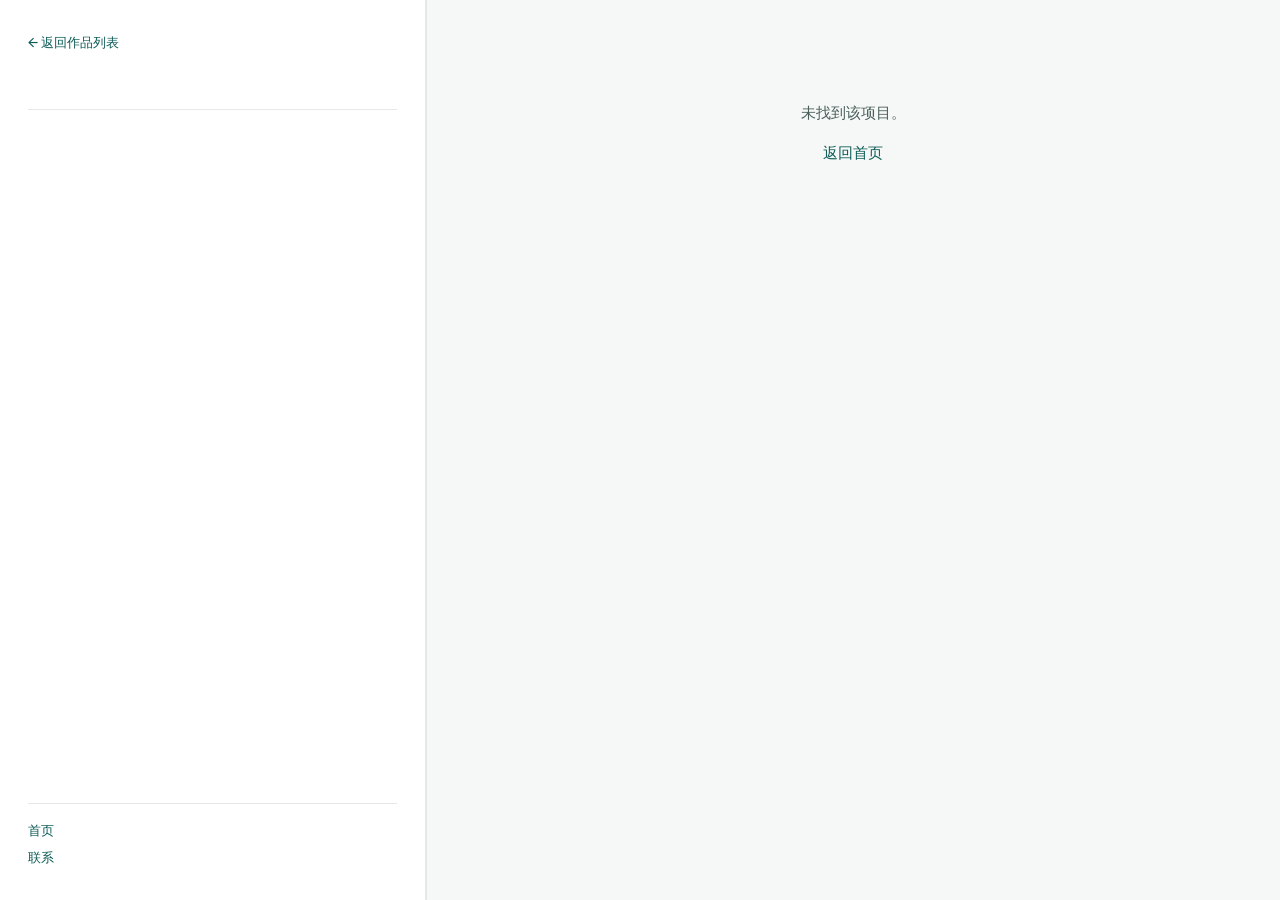
==== project.html @ ee118133 "Fix split layout: left 1/3 intro, right 2/3 work gallery. Use flexbox with explicit column widths an" ====
<!DOCTYPE html>
<html lang="zh-CN">
<head>
  <meta charset="UTF-8" />
  <meta name="viewport" content="width=device-width, initial-scale=1.0" />
  <title>项目详情 · Portfolio</title>
  <link rel="preconnect" href="https://fonts.googleapis.com" />
  <link rel="preconnect" href="https://fonts.gstatic.com" crossorigin />
  <link href="https://fonts.googleapis.com/css2?family=DM+Sans:ital,opsz,wght@0,9..40,400;0,9..40,500;0,9..40,600;0,9..40,700&family=Instrument+Serif:ital@0;1&display=swap" rel="stylesheet" />
  <link rel="stylesheet" href="styles.css" />
  <style>
    .project-layout {
      display: flex !important;
      flex-direction: row !important;
      width: 100% !important;
      height: 100vh !important;
      height: 100dvh !important;
      overflow: hidden !important;
    }
    .project-layout > .panel-left {
      flex: 0 0 33.333% !important;
      width: 33.333% !important;
    }
    .project-layout > .panel-right {
      flex: 0 0 66.667% !important;
      width: 66.667% !important;
    }
    @media (max-width: 640px) {
      .project-layout { flex-direction: column !important; height: auto !important; }
      .project-layout > .panel-left,
      .project-layout > .panel-right { flex: none !important; width: 100% !important; }
    }
  </style>
</head>
<body class="page-project">
  <div class="project-layout">
    <aside class="panel panel-left panel-compact">
      <a class="back-link" href="index.html">← 返回作品列表</a>
      <div class="profile-mini">
        <p class="eyebrow" id="detail-tag"></p>
        <h1 class="name" id="detail-title"></h1>
        <p class="title" id="detail-summary"></p>
      </div>
      <dl class="info-list" id="detail-meta"></dl>
      <nav class="contact-block">
        <a href="index.html">首页</a>
        <a href="mailto:your.email@example.com">联系</a>
      </nav>
    </aside>

    <main class="panel panel-right panel-detail" id="detail-main">
      <!-- 由 project.js 渲染 -->
    </main>
  </div>

  <script src="projects.js"></script>
  <script src="project.js"></script>
</body>
</html>
---- styles.css ----
:root {
  --bg: #f6f8f7;
  --bg-panel: #ffffff;
  --ink: #0f1f1c;
  --ink-muted: #4a5f5a;
  --teal: #0d5c56;
  --teal-light: #1a7a72;
  --mint: #d4ebe6;
  --mint-soft: #e8f4f1;
  --border: rgba(15, 31, 28, 0.1);
  --font-sans: "DM Sans", system-ui, sans-serif;
  --font-serif: "Instrument Serif", Georgia, serif;
  --ease: cubic-bezier(0.22, 1, 0.36, 1);
}

*,
*::before,
*::after {
  box-sizing: border-box;
}

html,
body {
  height: 100%;
  margin: 0;
  overflow: hidden;
}

body {
  font-family: var(--font-sans);
  font-size: 0.9375rem;
  line-height: 1.65;
  color: var(--ink);
  background: var(--bg);
  -webkit-font-smoothing: antialiased;
}

body.page-project {
  overflow: hidden;
}

img {
  max-width: 100%;
  display: block;
}

a {
  color: inherit;
  text-decoration: none;
}

strong {
  font-weight: 600;
  color: var(--ink);
}

/* —— 左右分栏：左 1/3 · 右 2/3（Flex 固定比例）—— */
.layout,
.project-layout {
  display: flex;
  flex-direction: row;
  flex-wrap: nowrap;
  align-items: stretch;
  width: 100%;
  max-width: 100vw;
  height: 100vh;
  height: 100dvh;
  overflow: hidden;
}

.panel-left {
  flex: 0 0 33.333%;
  width: 33.333%;
  min-width: 0;
  height: 100%;
  overflow-x: hidden;
  overflow-y: auto;
  padding: clamp(1.5rem, 3vw, 2.5rem) clamp(1.25rem, 2.5vw, 2rem);
  background: var(--bg-panel);
  border-right: 2px solid var(--border);
  display: flex;
  flex-direction: column;
  gap: 1.25rem;
}

.panel-right {
  flex: 0 0 66.667%;
  width: 66.667%;
  min-width: 0;
  height: 100%;
  overflow-x: hidden;
  overflow-y: auto;
  padding: clamp(1.5rem, 3vw, 2.5rem) clamp(1.5rem, 4vw, 3rem);
  background: var(--bg);
}

/* —— 左侧个人信息 —— */
.eyebrow {
  font-size: 0.6875rem;
  font-weight: 600;
  letter-spacing: 0.14em;
  text-transform: uppercase;
  color: var(--teal);
  margin: 0 0 0.5rem;
}

.name {
  font-family: var(--font-serif);
  font-size: clamp(1.5rem, 2.2vw, 2rem);
  font-weight: 400;
  line-height: 1.2;
  margin: 0 0 0.35rem;
  letter-spacing: -0.02em;
}

.title {
  margin: 0;
  color: var(--ink-muted);
  font-size: 0.875rem;
}

.avatar-wrap {
  position: relative;
  width: 88px;
  height: 88px;
  border-radius: 50%;
  overflow: hidden;
  background: var(--mint-soft);
  margin-bottom: 1.25rem;
}

.avatar-placeholder {
  position: absolute;
  inset: 0;
  display: flex;
  align-items: center;
  justify-content: center;
  font-size: 0.75rem;
  color: var(--ink-muted);
}

.avatar {
  width: 100%;
  height: 100%;
  object-fit: cover;
}

.bio p {
  margin: 0 0 0.75rem;
  color: var(--ink-muted);
  font-size: 0.875rem;
}

.skills {
  display: flex;
  flex-wrap: wrap;
  gap: 0.4rem;
  list-style: none;
  margin: 0;
  padding: 0;
}

.skills li {
  font-size: 0.75rem;
  font-weight: 500;
  padding: 0.35rem 0.7rem;
  background: var(--mint-soft);
  color: var(--teal);
  border-radius: 999px;
}

.info-list {
  margin: 0;
  padding: 1rem 0 0;
  border-top: 1px solid var(--border);
  display: grid;
  gap: 0.65rem;
}

.info-list > div {
  display: grid;
  grid-template-columns: 3.75rem 1fr;
  gap: 0.35rem 0.5rem;
  font-size: 0.8125rem;
}

.info-list dt {
  font-weight: 600;
  color: var(--ink-muted);
}

.info-list dd {
  margin: 0;
}

.contact-block {
  display: flex;
  flex-direction: column;
  gap: 0.35rem;
  margin-top: auto;
  padding-top: 1rem;
  border-top: 1px solid var(--border);
}

.contact-block a {
  font-size: 0.8125rem;
  font-weight: 500;
  color: var(--teal);
  transition: opacity 0.2s;
}

.contact-block a:hover {
  opacity: 0.75;
}

.copyright {
  margin: 0;
  font-size: 0.75rem;
  color: var(--ink-muted);
  opacity: 0.7;
}

/* —— 右侧作品列表 —— */
.work-header {
  margin-bottom: 2rem;
  padding-bottom: 1.5rem;
  border-bottom: 1px solid var(--border);
}

.work-header h2 {
  font-family: var(--font-serif);
  font-size: clamp(1.75rem, 2.5vw, 2.25rem);
  font-weight: 400;
  margin: 0 0 0.5rem;
  letter-spacing: -0.02em;
}

.work-intro {
  margin: 0;
  color: var(--ink-muted);
  font-size: 0.875rem;
}

.work-list {
  display: grid;
  grid-template-columns: repeat(2, minmax(0, 1fr));
  gap: 1.25rem;
}

.work-item {
  display: flex;
  flex-direction: column;
  padding: 0;
  background: var(--bg-panel);
  border: 1px solid var(--border);
  border-radius: 12px;
  overflow: hidden;
  transition: border-color 0.2s var(--ease), box-shadow 0.25s var(--ease), transform 0.25s var(--ease);
}

.work-item:hover {
  border-color: var(--teal);
  box-shadow: 0 8px 32px rgba(13, 92, 86, 0.1);
  transform: translateY(-4px);
}

.work-item-thumb {
  aspect-ratio: 16 / 10;
  width: 100%;
  border-radius: 0;
  overflow: hidden;
  background: linear-gradient(145deg, var(--mint-soft), var(--mint));
}

.work-item-thumb img {
  width: 100%;
  height: 100%;
  object-fit: cover;
}

.work-item-thumb .placeholder {
  width: 100%;
  height: 100%;
  display: flex;
  align-items: center;
  justify-content: center;
  color: var(--teal);
  opacity: 0.35;
  font-size: 0.75rem;
}

.work-item-body {
  padding: 1rem 1.1rem 1.15rem;
  flex: 1;
}

.work-item-body h3 {
  font-size: 1.0625rem;
  font-weight: 600;
  margin: 0 0 0.25rem;
}

.work-item-body .tag {
  display: inline-block;
  font-size: 0.625rem;
  font-weight: 600;
  letter-spacing: 0.08em;
  text-transform: uppercase;
  color: var(--teal);
  margin-bottom: 0.35rem;
}

.work-item-body p {
  margin: 0;
  font-size: 0.8125rem;
  color: var(--ink-muted);
}

.work-item-arrow {
  display: none;
}

/* —— 项目详情页 —— */
.page-project .panel-left.panel-compact {
  padding: 2rem 1.75rem;
}

.back-link {
  font-size: 0.8125rem;
  font-weight: 500;
  color: var(--teal);
  margin-bottom: 0.5rem;
  display: inline-block;
}

.back-link:hover {
  text-decoration: underline;
}

.profile-mini .name {
  font-size: 1.5rem;
}

.panel-detail {
  max-width: none;
}

.detail-hero {
  margin-bottom: 2.5rem;
}

.detail-hero-visual {
  aspect-ratio: 16 / 10;
  border-radius: 12px;
  overflow: hidden;
  background: linear-gradient(145deg, var(--mint-soft), var(--mint));
  margin-bottom: 1.5rem;
}

.detail-hero-visual img {
  width: 100%;
  height: 100%;
  object-fit: cover;
}

.detail-hero-visual .placeholder {
  width: 100%;
  height: 100%;
  display: flex;
  align-items: center;
  justify-content: center;
  color: var(--ink-muted);
  font-size: 0.875rem;
}

.detail-section {
  margin-bottom: 2.5rem;
}

.detail-section h2 {
  font-family: var(--font-serif);
  font-size: 1.5rem;
  font-weight: 400;
  margin: 0 0 0.75rem;
  color: var(--ink);
}

.detail-section p {
  margin: 0 0 0.75rem;
  color: var(--ink-muted);
}

.detail-section ul {
  margin: 0;
  padding-left: 1.25rem;
  color: var(--ink-muted);
}

.detail-section li {
  margin-bottom: 0.35rem;
}

.detail-gallery {
  display: grid;
  gap: 1.25rem;
}

.gallery-item {
  border-radius: 12px;
  overflow: hidden;
  border: 1px solid var(--border);
  background: var(--bg-panel);
}

.gallery-item-visual {
  aspect-ratio: 16 / 10;
  background: var(--mint-soft);
}

.gallery-item-visual img {
  width: 100%;
  height: 100%;
  object-fit: cover;
}

.gallery-item-visual .placeholder {
  width: 100%;
  height: 100%;
  display: flex;
  align-items: center;
  justify-content: center;
  font-size: 0.8125rem;
  color: var(--ink-muted);
}

.gallery-item figcaption {
  padding: 0.75rem 1rem;
  font-size: 0.8125rem;
  color: var(--ink-muted);
  border-top: 1px solid var(--border);
}

.not-found {
  padding: 3rem;
  text-align: center;
  color: var(--ink-muted);
}

.not-found a {
  color: var(--teal);
  font-weight: 500;
}

/* —— 仅手机竖屏才上下堆叠 —— */
@media (max-width: 640px) {
  html,
  body {
    overflow: auto;
    height: auto;
  }

  .layout,
  .project-layout {
    flex-direction: column;
    height: auto;
    min-height: 100vh;
    min-height: 100dvh;
    overflow: visible;
  }

  .panel-left,
  .panel-right {
    flex: none;
    width: 100%;
    height: auto;
  }

  .panel-left {
    border-right: none;
    border-bottom: 2px solid var(--border);
  }

  .panel-right {
    overflow: visible;
    padding: 1.5rem;
  }

  .work-list {
    grid-template-columns: 1fr;
  }
}

@media (max-width: 520px) {
  .panel-left {
    padding: 1.5rem;
  }
}
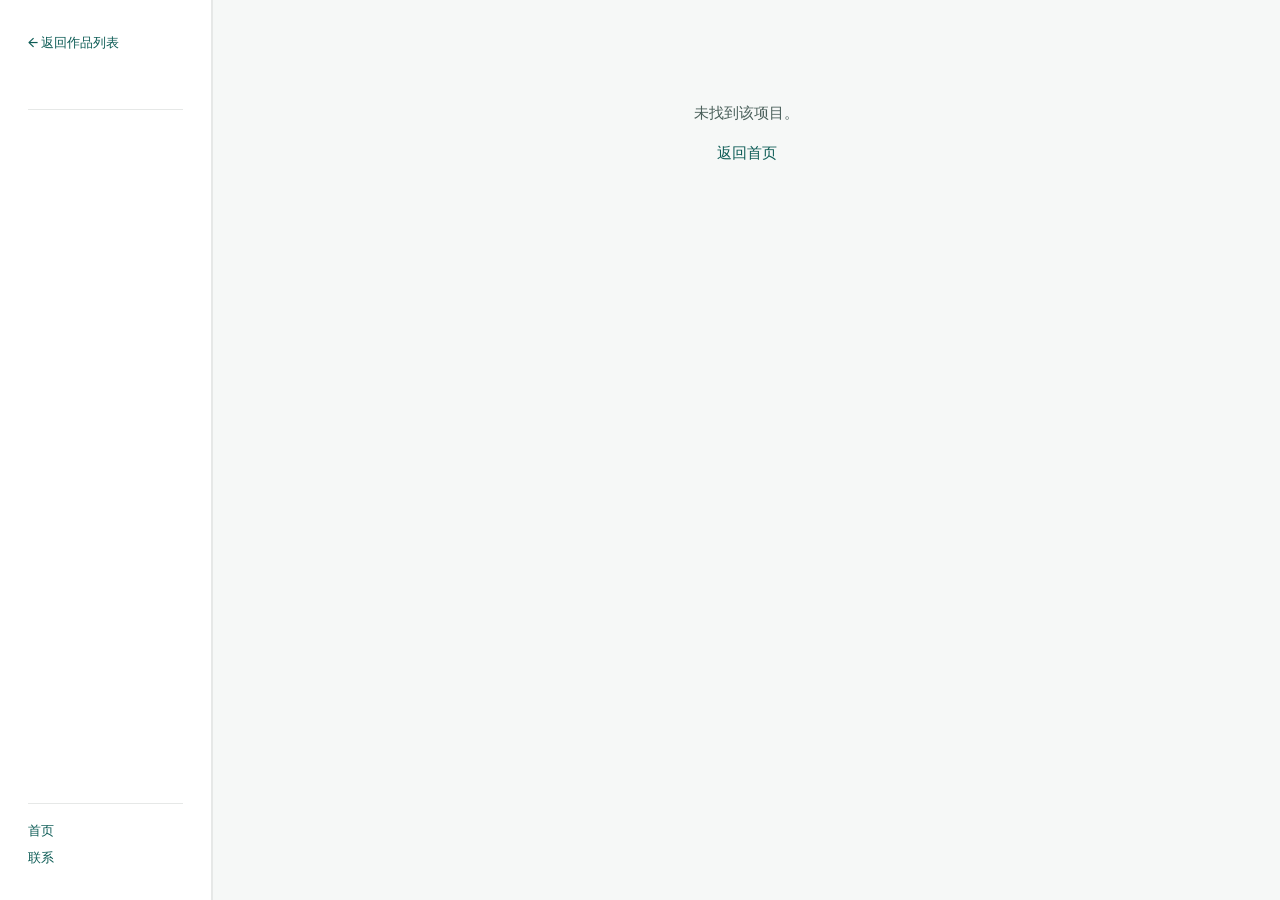
==== commit f112c67c: "Narrow left sidebar to ~17% width for more work space. Tighten intro panel typography and padding to" ====
--- a/project.html
+++ b/project.html
@@ -18,12 +18,12 @@
       overflow: hidden !important;
     }
     .project-layout > .panel-left {
-      flex: 0 0 33.333% !important;
-      width: 33.333% !important;
+      flex: 0 0 16.667% !important;
+      width: 16.667% !important;
     }
     .project-layout > .panel-right {
-      flex: 0 0 66.667% !important;
-      width: 66.667% !important;
+      flex: 0 0 83.333% !important;
+      width: 83.333% !important;
     }
     @media (max-width: 640px) {
       .project-layout { flex-direction: column !important; height: auto !important; }
--- a/styles.css
+++ b/styles.css
@@ -54,7 +54,7 @@
   color: var(--ink);
 }
 
-/* —— 左右分栏：左 1/3 · 右 2/3（Flex 固定比例）—— */
+/* —— 左右分栏：左约 1/6 · 右约 5/6（Flex 固定比例）—— */
 .layout,
 .project-layout {
   display: flex;
@@ -69,13 +69,13 @@
 }
 
 .panel-left {
-  flex: 0 0 33.333%;
-  width: 33.333%;
+  flex: 0 0 16.667%;
+  width: 16.667%;
   min-width: 0;
   height: 100%;
   overflow-x: hidden;
   overflow-y: auto;
-  padding: clamp(1.5rem, 3vw, 2.5rem) clamp(1.25rem, 2.5vw, 2rem);
+  padding: clamp(1.25rem, 2vw, 1.75rem) clamp(1rem, 1.5vw, 1.25rem);
   background: var(--bg-panel);
   border-right: 2px solid var(--border);
   display: flex;
@@ -84,8 +84,8 @@
 }
 
 .panel-right {
-  flex: 0 0 66.667%;
-  width: 66.667%;
+  flex: 0 0 83.333%;
+  width: 83.333%;
   min-width: 0;
   height: 100%;
   overflow-x: hidden;
@@ -106,7 +106,7 @@
 
 .name {
   font-family: var(--font-serif);
-  font-size: clamp(1.5rem, 2.2vw, 2rem);
+  font-size: clamp(1.25rem, 1.6vw, 1.5rem);
   font-weight: 400;
   line-height: 1.2;
   margin: 0 0 0.35rem;
@@ -121,8 +121,8 @@
 
 .avatar-wrap {
   position: relative;
-  width: 88px;
-  height: 88px;
+  width: 64px;
+  height: 64px;
   border-radius: 50%;
   overflow: hidden;
   background: var(--mint-soft);
@@ -146,9 +146,10 @@
 }
 
 .bio p {
-  margin: 0 0 0.75rem;
-  color: var(--ink-muted);
-  font-size: 0.875rem;
+  margin: 0 0 0.65rem;
+  color: var(--ink-muted);
+  font-size: 0.8125rem;
+  line-height: 1.55;
 }
 
 .skills {
@@ -161,9 +162,9 @@
 }
 
 .skills li {
-  font-size: 0.75rem;
+  font-size: 0.6875rem;
   font-weight: 500;
-  padding: 0.35rem 0.7rem;
+  padding: 0.3rem 0.55rem;
   background: var(--mint-soft);
   color: var(--teal);
   border-radius: 999px;
@@ -178,10 +179,16 @@
 }
 
 .info-list > div {
-  display: grid;
-  grid-template-columns: 3.75rem 1fr;
-  gap: 0.35rem 0.5rem;
-  font-size: 0.8125rem;
+  display: block;
+  font-size: 0.75rem;
+}
+
+.info-list dt {
+  margin-bottom: 0.1rem;
+}
+
+.info-list dd {
+  margin-bottom: 0.5rem;
 }
 
 .info-list dt {
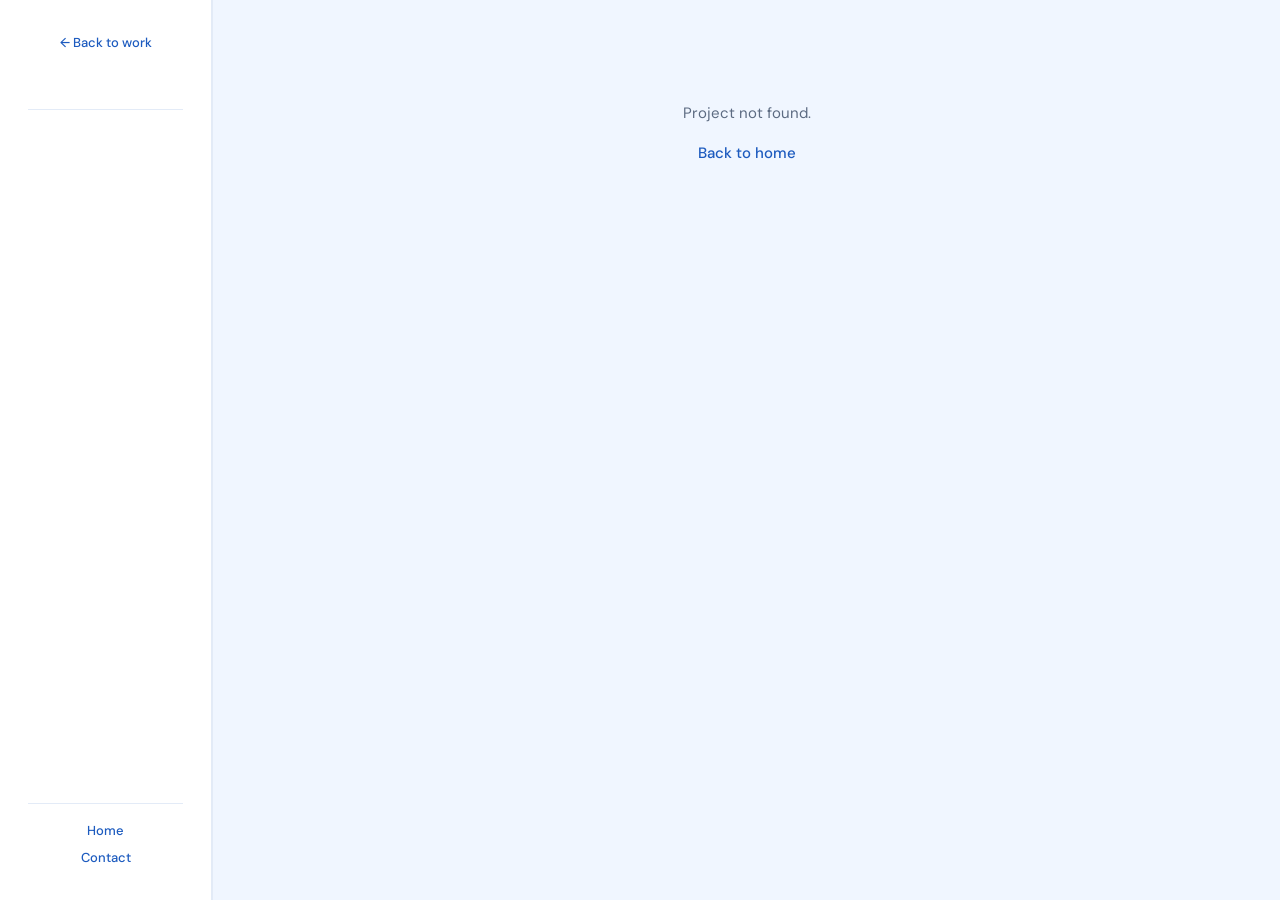
==== commit 5413864f: "Update portfolio content and add GitHub Pages deployment workflow. English UI, colonoscope project, " ====
--- a/project.html
+++ b/project.html
@@ -1,9 +1,9 @@
 <!DOCTYPE html>
-<html lang="zh-CN">
+<html lang="en">
 <head>
   <meta charset="UTF-8" />
   <meta name="viewport" content="width=device-width, initial-scale=1.0" />
-  <title>项目详情 · Portfolio</title>
+  <title>Project · Portfolio</title>
   <link rel="preconnect" href="https://fonts.googleapis.com" />
   <link rel="preconnect" href="https://fonts.gstatic.com" crossorigin />
   <link href="https://fonts.googleapis.com/css2?family=DM+Sans:ital,opsz,wght@0,9..40,400;0,9..40,500;0,9..40,600;0,9..40,700&family=Instrument+Serif:ital@0;1&display=swap" rel="stylesheet" />
@@ -35,7 +35,7 @@
 <body class="page-project">
   <div class="project-layout">
     <aside class="panel panel-left panel-compact">
-      <a class="back-link" href="index.html">← 返回作品列表</a>
+      <a class="back-link" href="index.html">← Back to work</a>
       <div class="profile-mini">
         <p class="eyebrow" id="detail-tag"></p>
         <h1 class="name" id="detail-title"></h1>
@@ -43,13 +43,13 @@
       </div>
       <dl class="info-list" id="detail-meta"></dl>
       <nav class="contact-block">
-        <a href="index.html">首页</a>
-        <a href="mailto:your.email@example.com">联系</a>
+        <a href="index.html">Home</a>
+        <a href="mailto:yl951@duke.edu">Contact</a>
       </nav>
     </aside>
 
     <main class="panel panel-right panel-detail" id="detail-main">
-      <!-- 由 project.js 渲染 -->
+      <!-- Rendered by project.js -->
     </main>
   </div>
 
--- a/styles.css
+++ b/styles.css
@@ -1,13 +1,15 @@
 :root {
-  --bg: #f6f8f7;
+  --bg: #f4f8fd;
   --bg-panel: #ffffff;
-  --ink: #0f1f1c;
-  --ink-muted: #4a5f5a;
-  --teal: #0d5c56;
-  --teal-light: #1a7a72;
-  --mint: #d4ebe6;
-  --mint-soft: #e8f4f1;
-  --border: rgba(15, 31, 28, 0.1);
+  --ink: #0f172a;
+  --ink-muted: #5c6b82;
+  --blue: #1d5bbf;
+  --blue-light: #3b82f6;
+  --blue-mid: #bfdbfe;
+  --blue-soft: #e8f1fc;
+  --blue-pale: #f0f6ff;
+  --border: rgba(29, 91, 191, 0.12);
+  --shadow-blue: rgba(29, 91, 191, 0.12);
   --font-sans: "DM Sans", system-ui, sans-serif;
   --font-serif: "Instrument Serif", Georgia, serif;
   --ease: cubic-bezier(0.22, 1, 0.36, 1);
@@ -54,7 +56,7 @@
   color: var(--ink);
 }
 
-/* —— 左右分栏：左约 1/6 · 右约 5/6（Flex 固定比例）—— */
+/* Split layout: left ~1/6 · right ~5/6 */
 .layout,
 .project-layout {
   display: flex;
@@ -80,6 +82,8 @@
   border-right: 2px solid var(--border);
   display: flex;
   flex-direction: column;
+  align-items: center;
+  text-align: center;
   gap: 1.25rem;
 }
 
@@ -91,16 +95,16 @@
   overflow-x: hidden;
   overflow-y: auto;
   padding: clamp(1.5rem, 3vw, 2.5rem) clamp(1.5rem, 4vw, 3rem);
-  background: var(--bg);
-}
-
-/* —— 左侧个人信息 —— */
+  background: var(--blue-pale);
+}
+
+/* Left panel — profile */
 .eyebrow {
   font-size: 0.6875rem;
   font-weight: 600;
   letter-spacing: 0.14em;
   text-transform: uppercase;
-  color: var(--teal);
+  color: var(--blue);
   margin: 0 0 0.5rem;
 }
 
@@ -119,55 +123,76 @@
   font-size: 0.875rem;
 }
 
+.profile {
+  display: flex;
+  flex-direction: column;
+  align-items: center;
+  width: 100%;
+}
+
 .avatar-wrap {
   position: relative;
-  width: 64px;
-  height: 64px;
+  width: 128px;
+  height: 128px;
   border-radius: 50%;
   overflow: hidden;
-  background: var(--mint-soft);
-  margin-bottom: 1.25rem;
-}
-
-.avatar-placeholder {
-  position: absolute;
-  inset: 0;
-  display: flex;
-  align-items: center;
+  background: var(--blue-pale);
+  margin: 0 auto 1.25rem;
+  flex-shrink: 0;
+  border: 2px solid var(--blue-mid);
+}
+
+.avatar {
+  width: 100%;
+  height: 100%;
+  object-fit: cover;
+  object-position: center top;
+}
+
+.bio {
+  width: 100%;
+  text-align: center;
+}
+
+.bio p {
+  margin: 0 auto;
+  color: var(--ink-muted);
+  font-size: 0.8125rem;
+  line-height: 1.6;
+  text-align: center;
+}
+
+.skills-section {
+  width: 100%;
+  padding-top: 0.25rem;
+  border-top: 1px solid var(--border);
+  text-align: center;
+}
+
+.skills-section .eyebrow {
+  margin-bottom: 0.65rem;
+}
+
+.skills {
+  display: flex;
+  flex-wrap: wrap;
   justify-content: center;
-  font-size: 0.75rem;
-  color: var(--ink-muted);
-}
-
-.avatar {
-  width: 100%;
-  height: 100%;
-  object-fit: cover;
-}
-
-.bio p {
-  margin: 0 0 0.65rem;
-  color: var(--ink-muted);
-  font-size: 0.8125rem;
-  line-height: 1.55;
-}
-
-.skills {
-  display: flex;
-  flex-wrap: wrap;
   gap: 0.4rem;
   list-style: none;
   margin: 0;
   padding: 0;
+  width: 100%;
 }
 
 .skills li {
   font-size: 0.6875rem;
   font-weight: 500;
-  padding: 0.3rem 0.55rem;
-  background: var(--mint-soft);
-  color: var(--teal);
+  padding: 0.35rem 0.6rem;
+  background: var(--blue-pale);
+  color: var(--blue);
+  border: 1px solid var(--border);
   border-radius: 999px;
+  white-space: nowrap;
 }
 
 .info-list {
@@ -175,7 +200,9 @@
   padding: 1rem 0 0;
   border-top: 1px solid var(--border);
   display: grid;
-  gap: 0.65rem;
+  gap: 0.75rem;
+  width: 100%;
+  text-align: center;
 }
 
 .info-list > div {
@@ -184,62 +211,63 @@
 }
 
 .info-list dt {
-  margin-bottom: 0.1rem;
+  font-weight: 600;
+  color: var(--ink-muted);
+  margin-bottom: 0.2rem;
 }
 
 .info-list dd {
-  margin-bottom: 0.5rem;
-}
-
-.info-list dt {
-  font-weight: 600;
-  color: var(--ink-muted);
-}
-
-.info-list dd {
-  margin: 0;
+  margin: 0;
+  line-height: 1.5;
 }
 
 .contact-block {
   display: flex;
   flex-direction: column;
+  align-items: center;
   gap: 0.35rem;
   margin-top: auto;
   padding-top: 1rem;
   border-top: 1px solid var(--border);
+  width: 100%;
 }
 
 .contact-block a {
   font-size: 0.8125rem;
   font-weight: 500;
-  color: var(--teal);
+  color: var(--blue);
   transition: opacity 0.2s;
 }
 
 .contact-block a:hover {
-  opacity: 0.75;
+  color: var(--blue-light);
 }
 
 .copyright {
   margin: 0;
+  width: 100%;
+  text-align: center;
   font-size: 0.75rem;
   color: var(--ink-muted);
   opacity: 0.7;
 }
 
-/* —— 右侧作品列表 —— */
+/* Right panel — work list */
 .work-header {
   margin-bottom: 2rem;
   padding-bottom: 1.5rem;
   border-bottom: 1px solid var(--border);
 }
 
+.work-title,
 .work-header h2 {
   font-family: var(--font-serif);
-  font-size: clamp(1.75rem, 2.5vw, 2.25rem);
+  font-size: clamp(2.25rem, 4vw, 3.25rem);
   font-weight: 400;
-  margin: 0 0 0.5rem;
+  margin: 0;
   letter-spacing: -0.02em;
+  line-height: 1.1;
+  color: var(--ink);
 }
 
 .work-intro {
@@ -266,8 +294,8 @@
 }
 
 .work-item:hover {
-  border-color: var(--teal);
-  box-shadow: 0 8px 32px rgba(13, 92, 86, 0.1);
+  border-color: var(--blue);
+  box-shadow: 0 8px 32px var(--shadow-blue);
   transform: translateY(-4px);
 }
 
@@ -276,7 +304,7 @@
   width: 100%;
   border-radius: 0;
   overflow: hidden;
-  background: linear-gradient(145deg, var(--mint-soft), var(--mint));
+  background: linear-gradient(145deg, var(--blue-soft), var(--blue-mid));
 }
 
 .work-item-thumb img {
@@ -291,7 +319,7 @@
   display: flex;
   align-items: center;
   justify-content: center;
-  color: var(--teal);
+  color: var(--blue);
   opacity: 0.35;
   font-size: 0.75rem;
 }
@@ -313,7 +341,7 @@
   font-weight: 600;
   letter-spacing: 0.08em;
   text-transform: uppercase;
-  color: var(--teal);
+  color: var(--blue);
   margin-bottom: 0.35rem;
 }
 
@@ -327,7 +355,7 @@
   display: none;
 }
 
-/* —— 项目详情页 —— */
+/* Project detail page */
 .page-project .panel-left.panel-compact {
   padding: 2rem 1.75rem;
 }
@@ -335,7 +363,7 @@
 .back-link {
   font-size: 0.8125rem;
   font-weight: 500;
-  color: var(--teal);
+  color: var(--blue);
   margin-bottom: 0.5rem;
   display: inline-block;
 }
@@ -360,7 +388,7 @@
   aspect-ratio: 16 / 10;
   border-radius: 12px;
   overflow: hidden;
-  background: linear-gradient(145deg, var(--mint-soft), var(--mint));
+  background: linear-gradient(145deg, var(--blue-soft), var(--blue-mid));
   margin-bottom: 1.5rem;
 }
 
@@ -421,7 +449,7 @@
 
 .gallery-item-visual {
   aspect-ratio: 16 / 10;
-  background: var(--mint-soft);
+  background: var(--blue-soft);
 }
 
 .gallery-item-visual img {
@@ -454,11 +482,11 @@
 }
 
 .not-found a {
-  color: var(--teal);
+  color: var(--blue);
   font-weight: 500;
 }
 
-/* —— 仅手机竖屏才上下堆叠 —— */
+/* Mobile: stack vertically */
 @media (max-width: 640px) {
   html,
   body {
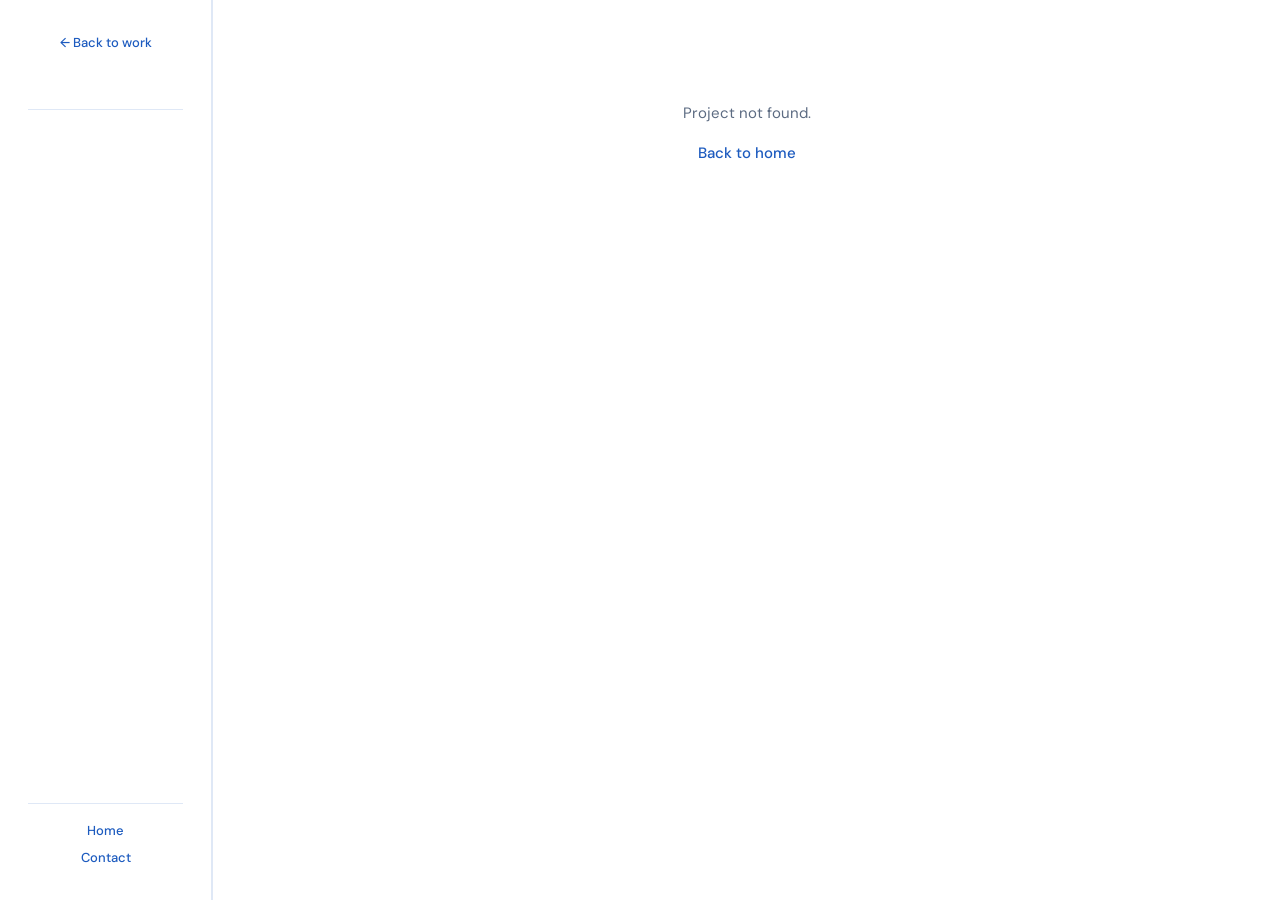
==== commit 2c910484: "Bust browser cache for CSS and JS on GitHub Pages. Append deploy version query strings so visitors l" ====
--- a/project.html
+++ b/project.html
@@ -7,7 +7,7 @@
   <link rel="preconnect" href="https://fonts.googleapis.com" />
   <link rel="preconnect" href="https://fonts.gstatic.com" crossorigin />
   <link href="https://fonts.googleapis.com/css2?family=DM+Sans:ital,opsz,wght@0,9..40,400;0,9..40,500;0,9..40,600;0,9..40,700&family=Instrument+Serif:ital@0;1&display=swap" rel="stylesheet" />
-  <link rel="stylesheet" href="styles.css" />
+  <link rel="stylesheet" href="styles.css?v=e697042" />
   <style>
     .project-layout {
       display: flex !important;
--- a/styles.css
+++ b/styles.css
@@ -8,8 +8,37 @@
   --blue-mid: #bfdbfe;
   --blue-soft: #e8f1fc;
   --blue-pale: #f0f6ff;
-  --border: rgba(29, 91, 191, 0.12);
-  --shadow-blue: rgba(29, 91, 191, 0.12);
+  --border: rgba(29, 91, 191, 0.14);
+  --shadow-blue: rgba(29, 91, 191, 0.14);
+  --gradient-page: linear-gradient(
+    145deg,
+    #e8f2ff 0%,
+    #f4f8ff 38%,
+    #eef4fc 72%,
+    #e6effa 100%
+  );
+  --gradient-panel-left: linear-gradient(
+    180deg,
+    #ffffff 0%,
+    #f6f9ff 45%,
+    #eaf2ff 100%
+  );
+  --gradient-panel-right: linear-gradient(
+    135deg,
+    #f2f7ff 0%,
+    #e6f0fc 42%,
+    #dce9fa 78%,
+    #d4e4f8 100%
+  );
+  --gradient-surface: linear-gradient(
+    160deg,
+    rgba(255, 255, 255, 0.96) 0%,
+    rgba(245, 249, 255, 0.92) 100%
+  );
+  --gradient-pill: linear-gradient(135deg, #eef4ff 0%, #dbeafe 100%);
+  --gradient-media: linear-gradient(145deg, #dbeafe 0%, #93c5fd 55%, #bfdbfe 100%);
+  --gradient-accent: linear-gradient(90deg, #1d5bbf 0%, #3b82f6 100%);
+  --gradient-accent-vertical: linear-gradient(180deg, #1d5bbf 0%, #3b82f6 100%);
   --font-sans: "DM Sans", system-ui, sans-serif;
   --font-serif: "Instrument Serif", Georgia, serif;
   --ease: cubic-bezier(0.22, 1, 0.36, 1);
@@ -33,12 +62,22 @@
   font-size: 0.9375rem;
   line-height: 1.65;
   color: var(--ink);
-  background: var(--bg);
+  background: var(--gradient-page);
+  background-attachment: fixed;
   -webkit-font-smoothing: antialiased;
 }
 
 body.page-project {
   overflow: hidden;
+  background: #ffffff;
+}
+
+body.page-project .panel-left {
+  background: #ffffff;
+}
+
+body.page-project .panel-right {
+  background: #ffffff;
 }
 
 img {
@@ -78,7 +117,7 @@
   overflow-x: hidden;
   overflow-y: auto;
   padding: clamp(1.25rem, 2vw, 1.75rem) clamp(1rem, 1.5vw, 1.25rem);
-  background: var(--bg-panel);
+  background: var(--gradient-panel-left);
   border-right: 2px solid var(--border);
   display: flex;
   flex-direction: column;
@@ -95,7 +134,7 @@
   overflow-x: hidden;
   overflow-y: auto;
   padding: clamp(1.5rem, 3vw, 2.5rem) clamp(1.5rem, 4vw, 3rem);
-  background: var(--blue-pale);
+  background: var(--gradient-panel-right);
 }
 
 /* Left panel — profile */
@@ -136,7 +175,7 @@
   height: 128px;
   border-radius: 50%;
   overflow: hidden;
-  background: var(--blue-pale);
+  background: var(--gradient-pill);
   margin: 0 auto 1.25rem;
   flex-shrink: 0;
   border: 2px solid var(--blue-mid);
@@ -188,7 +227,7 @@
   font-size: 0.6875rem;
   font-weight: 500;
   padding: 0.35rem 0.6rem;
-  background: var(--blue-pale);
+  background: var(--gradient-pill);
   color: var(--blue);
   border: 1px solid var(--border);
   border-radius: 999px;
@@ -219,6 +258,16 @@
 .info-list dd {
   margin: 0;
   line-height: 1.5;
+}
+
+.info-list dd a {
+  color: var(--blue);
+  font-weight: 500;
+  transition: color 0.2s;
+}
+
+.info-list dd a:hover {
+  color: var(--blue-light);
 }
 
 .contact-block {
@@ -286,7 +335,7 @@
   display: flex;
   flex-direction: column;
   padding: 0;
-  background: var(--bg-panel);
+  background: var(--gradient-surface);
   border: 1px solid var(--border);
   border-radius: 12px;
   overflow: hidden;
@@ -294,6 +343,11 @@
 }
 
 .work-item:hover {
+  background: linear-gradient(
+    160deg,
+    rgba(255, 255, 255, 1) 0%,
+    rgba(232, 241, 252, 0.98) 100%
+  );
   border-color: var(--blue);
   box-shadow: 0 8px 32px var(--shadow-blue);
   transform: translateY(-4px);
@@ -304,13 +358,58 @@
   width: 100%;
   border-radius: 0;
   overflow: hidden;
-  background: linear-gradient(145deg, var(--blue-soft), var(--blue-mid));
-}
-
-.work-item-thumb img {
+  background: var(--gradient-media);
+}
+
+.work-item-thumb:not(.work-item-thumb--slideshow):not(.work-item-thumb--video) {
+  background: linear-gradient(160deg, #eef4ff 0%, #dbeafe 100%);
+}
+
+.work-item-thumb:not(.work-item-thumb--slideshow):not(.work-item-thumb--video) > img {
   width: 100%;
   height: 100%;
-  object-fit: cover;
+  object-fit: contain;
+  object-position: center;
+}
+
+.work-item-thumb--video video {
+  width: 100%;
+  height: 100%;
+  display: block;
+  object-fit: contain;
+  object-position: center;
+  background: linear-gradient(160deg, #eef4ff 0%, #dbeafe 100%);
+}
+
+.work-item-thumb--slideshow {
+  position: relative;
+  background: linear-gradient(160deg, #eef4ff 0%, #dbeafe 100%);
+}
+
+.work-item-slideshow {
+  position: relative;
+  width: 100%;
+  height: 100%;
+}
+
+.work-item-thumb--slideshow .work-item-slide {
+  position: absolute;
+  top: 50%;
+  left: 50%;
+  transform: translate(-50%, -50%);
+  width: auto;
+  height: auto;
+  max-width: calc(100% - 1rem);
+  max-height: calc(100% - 1rem);
+  object-fit: contain;
+  object-position: center;
+  opacity: 0;
+  transition: opacity 0.7s ease-in-out;
+  pointer-events: none;
+}
+
+.work-item-thumb--slideshow .work-item-slide.is-active {
+  opacity: 1;
 }
 
 .work-item-thumb .placeholder {
@@ -384,11 +483,23 @@
   margin-bottom: 2.5rem;
 }
 
+.detail-hero--text-only {
+  margin-bottom: 1.5rem;
+}
+
+.detail-hero--text-only p {
+  margin: 0;
+  color: var(--ink-muted);
+  font-size: 1rem;
+  line-height: 1.65;
+  max-width: 52rem;
+}
+
 .detail-hero-visual {
   aspect-ratio: 16 / 10;
   border-radius: 12px;
   overflow: hidden;
-  background: linear-gradient(145deg, var(--blue-soft), var(--blue-mid));
+  background: var(--gradient-media);
   margin-bottom: 1.5rem;
 }
 
@@ -410,6 +521,14 @@
 
 .detail-section {
   margin-bottom: 2.5rem;
+}
+
+.panel-detail .detail-section {
+  margin-bottom: 3.75rem;
+}
+
+.panel-detail .detail-section:last-child {
+  margin-bottom: 0;
 }
 
 .detail-section h2 {
@@ -420,6 +539,10 @@
   color: var(--ink);
 }
 
+.panel-detail .design-section > h2 {
+  margin-bottom: 0.35rem;
+}
+
 .detail-section p {
   margin: 0 0 0.75rem;
   color: var(--ink-muted);
@@ -441,21 +564,22 @@
 }
 
 .gallery-item {
-  border-radius: 12px;
-  overflow: hidden;
-  border: 1px solid var(--border);
-  background: var(--bg-panel);
+  border: none;
+  border-radius: 0;
+  overflow: visible;
+  background: transparent;
 }
 
 .gallery-item-visual {
-  aspect-ratio: 16 / 10;
-  background: var(--blue-soft);
+  aspect-ratio: auto;
+  background: transparent;
 }
 
 .gallery-item-visual img {
   width: 100%;
-  height: 100%;
-  object-fit: cover;
+  height: auto;
+  object-fit: contain;
+  display: block;
 }
 
 .gallery-item-visual .placeholder {
@@ -469,10 +593,1163 @@
 }
 
 .gallery-item figcaption {
-  padding: 0.75rem 1rem;
+  padding: 0.5rem 0 0;
   font-size: 0.8125rem;
   color: var(--ink-muted);
-  border-top: 1px solid var(--border);
+}
+
+/* Problem → Solution comparison */
+.comparison-section h2 {
+  font-family: var(--font-serif);
+  font-size: 1.5rem;
+  font-weight: 400;
+  margin: 0 0 1.25rem;
+}
+
+.comparison-flow {
+  display: grid;
+  grid-template-columns: minmax(0, 320px) auto minmax(0, 1fr);
+  gap: 1.25rem 1.75rem;
+  align-items: center;
+  width: 100%;
+  max-width: 100%;
+}
+
+.comparison-flow--single {
+  grid-template-columns: 1fr;
+  justify-items: start;
+  max-width: 100%;
+  margin: 0;
+}
+
+.comparison-flow--single .comparison-solutions {
+  width: 100%;
+  max-width: min(48rem, 92%);
+}
+
+.comparison-flow--single .comparison-solution-group,
+.comparison-flow--single .comparison-solution-align {
+  width: 100%;
+}
+
+.comparison-flow--single .comparison-solution-main {
+  max-width: 100%;
+  margin: 0;
+}
+
+.comparison-flow--single .comparison-solution-main .comparison-visual {
+  text-align: left;
+}
+
+.comparison-flow--single .comparison-solution-main .comparison-visual img {
+  width: auto;
+  max-width: min(48rem, 92%);
+  max-height: min(82vh, 680px);
+  margin: 0;
+  object-fit: contain;
+  object-position: left center;
+}
+
+/* Rendered design — image left, animation right */
+.comparison-flow--split {
+  grid-template-columns: 1fr;
+  max-width: 100%;
+  margin: 0;
+}
+
+.comparison-flow--split .comparison-solutions {
+  width: 100%;
+}
+
+.comparison-render-split {
+  display: grid;
+  grid-template-columns: repeat(2, minmax(0, 1fr));
+  gap: 1.25rem 2rem;
+  align-items: stretch;
+  width: 100%;
+}
+
+.comparison-split-panel {
+  display: flex;
+  flex-direction: column;
+  align-items: stretch;
+  gap: 0.35rem;
+  min-width: 0;
+}
+
+.comparison-split-title {
+  font-family: var(--font-serif);
+  font-size: 1.5rem;
+  font-weight: 400;
+  margin: 0;
+}
+
+.comparison-split-media {
+  flex: none;
+  display: flex;
+  align-items: flex-start;
+  justify-content: flex-start;
+  width: 100%;
+  min-height: 0;
+  max-height: none;
+}
+
+.comparison-split-media .comparison-card {
+  width: auto;
+  max-width: 100%;
+  height: auto;
+  margin: 0;
+  display: block;
+}
+
+.comparison-split-media .comparison-visual {
+  width: auto;
+  max-width: 100%;
+  height: auto;
+  display: block;
+  line-height: 0;
+}
+
+.comparison-split-media img,
+.comparison-split-media video {
+  display: block;
+  width: auto;
+  height: auto;
+  max-width: 100%;
+  max-height: min(68vh, 560px);
+  object-fit: contain;
+  object-position: left center;
+}
+
+.comparison-split-panel:first-child .comparison-split-media img {
+  object-position: left center;
+}
+
+.comparison-split-media--video {
+  background: transparent;
+  line-height: 0;
+}
+
+/* Video letterbox areas — match page panel gradient */
+.panel-detail .gallery-item--video .gallery-item-visual,
+.panel-detail .comparison-split-media--video {
+  background: transparent;
+}
+
+.panel-detail video {
+  background: transparent;
+}
+
+/* Project split rows — unified media size (render, animation, manufacturability videos) */
+.panel-detail .comparison-render-split {
+  align-items: flex-start;
+  grid-template-columns: repeat(2, minmax(0, 1fr));
+  gap: 1rem 2.5rem;
+  justify-content: stretch;
+  width: 100%;
+  max-width: 100%;
+}
+
+.panel-detail .comparison-render-split .comparison-split-media {
+  width: 100%;
+  max-width: 100%;
+  height: min(48vh, 440px);
+  max-height: min(48vh, 440px);
+  display: flex;
+  align-items: flex-start;
+  justify-content: flex-start;
+  overflow: hidden;
+  min-height: 0;
+}
+
+.panel-detail .comparison-render-split .comparison-split-media .comparison-card,
+.panel-detail .comparison-render-split .comparison-split-media .comparison-visual {
+  height: 100%;
+  max-height: 100%;
+  min-height: 0;
+  overflow: hidden;
+}
+
+.panel-detail .comparison-render-split .comparison-split-media .comparison-visual img,
+.panel-detail .comparison-render-split .comparison-split-media video {
+  display: block;
+  width: auto;
+  height: auto;
+  max-width: 100%;
+  max-height: 100%;
+  object-fit: contain;
+  object-position: left top;
+}
+
+.panel-detail .comparison-section + .design-section {
+  margin-top: 0.5rem;
+  padding-top: 1.25rem;
+}
+
+.panel-detail #manufacturability:has(+ #motion-animation) {
+  margin-bottom: 0;
+}
+
+.panel-detail #manufacturability + #motion-animation {
+  margin-top: 0;
+  padding-top: 0.25rem;
+}
+
+@media (max-width: 900px) {
+  .comparison-render-split {
+    grid-template-columns: 1fr;
+  }
+
+  .comparison-split-media img,
+  .comparison-split-media video {
+    max-height: min(50vh, 420px);
+  }
+
+  .panel-detail .comparison-render-split {
+    width: 100%;
+    grid-template-columns: 1fr;
+  }
+
+  .panel-detail .comparison-render-split .comparison-split-media {
+    width: 100%;
+    max-width: 100%;
+    height: min(50vw, 380px);
+    max-height: min(50vw, 380px);
+  }
+}
+
+.comparison-card {
+  margin: 0;
+}
+
+.comparison-problem {
+  width: 100%;
+  max-width: 320px;
+}
+
+.comparison-visual {
+  border: none;
+  border-radius: 0;
+  background: transparent;
+  overflow: visible;
+  line-height: 0;
+}
+
+.comparison-visual img {
+  width: 100%;
+  height: auto;
+  display: block;
+}
+
+.comparison-card figcaption {
+  margin-top: 0.65rem;
+  font-size: 0.8125rem;
+  line-height: 1.5;
+  color: var(--ink-muted);
+  text-align: center;
+}
+
+.comparison-problem figcaption {
+  font-size: 0.75rem;
+}
+
+.comparison-arrow {
+  display: flex;
+  align-items: center;
+  justify-content: center;
+  gap: 0;
+  width: 3.5rem;
+  height: 1.25rem;
+  padding: 0 0.25rem;
+  align-self: center;
+  flex-shrink: 0;
+}
+
+.comparison-arrow .arrow-line {
+  flex: 1;
+  height: 2px;
+  border-radius: 1px;
+  background: var(--gradient-accent);
+  opacity: 0.85;
+}
+
+.comparison-arrow .arrow-head {
+  flex-shrink: 0;
+  width: 0;
+  height: 0;
+  margin-left: -1px;
+  border-top: 7px solid transparent;
+  border-bottom: 7px solid transparent;
+  border-left: 11px solid var(--blue);
+  filter: drop-shadow(0 1px 2px rgba(37, 99, 235, 0.2));
+}
+
+.comparison-solutions {
+  display: flex;
+  flex-direction: column;
+  gap: 1rem;
+  width: 100%;
+  min-width: 0;
+  max-width: none;
+}
+
+.comparison-solution-group {
+  display: flex;
+  flex-direction: column;
+  gap: 0.1rem;
+  width: 100%;
+}
+
+.comparison-solution-align {
+  display: flex;
+  align-items: stretch;
+  gap: 0.35rem;
+  width: 100%;
+}
+
+.comparison-solution-main {
+  flex: 1 1 auto;
+  min-width: 0;
+  max-width: 480px;
+  margin: 0;
+  display: flex;
+  flex-direction: column;
+}
+
+.comparison-solution-main .comparison-visual {
+  flex: 1 1 auto;
+  display: flex;
+  align-items: stretch;
+  min-height: 0;
+}
+
+.comparison-solution-main .comparison-visual img {
+  width: 100%;
+  height: 100%;
+  object-fit: contain;
+  object-position: center;
+}
+
+.comparison-solution-aside {
+  display: flex;
+  flex-direction: column;
+  flex: 0 0 auto;
+  align-items: center;
+}
+
+.comparison-solution-aside-stack {
+  display: flex;
+  flex-direction: column;
+  justify-content: space-between;
+  gap: 0.35rem;
+  width: 15rem;
+}
+
+.comparison-solution-side {
+  max-width: 15rem;
+  margin: 0;
+}
+
+.comparison-solution-side .comparison-visual img {
+  width: 100%;
+  height: auto;
+  display: block;
+}
+
+.comparison-solution-main .comparison-solution-main-caption,
+.comparison-solution-main-caption {
+  margin: 0.1rem 0 0;
+  padding: 0;
+  font-size: 0.875rem;
+  line-height: 1.4;
+  color: var(--ink-muted);
+  text-align: center;
+}
+
+.comparison-solution-aside-caption {
+  margin: 0.35rem 0 0;
+  padding: 0;
+  width: 100%;
+  font-size: 0.75rem;
+  line-height: 1.4;
+  color: var(--ink-muted);
+  text-align: center;
+}
+
+.comparison-solution-item {
+  width: 100%;
+}
+
+.comparison-solution-item figcaption {
+  font-size: 0.875rem;
+}
+
+/* Design sections — handle & operating mechanism */
+.design-section h2 {
+  font-family: var(--font-serif);
+  font-size: 1.5rem;
+  font-weight: 400;
+  margin: 0 0 0.75rem;
+}
+
+.design-section-desc {
+  margin: 0 0 1.25rem;
+  color: var(--ink-muted);
+  font-size: 0.9375rem;
+  line-height: 1.6;
+  max-width: none;
+}
+
+.design-gallery {
+  display: flex;
+  flex-direction: column;
+  gap: 1.25rem;
+  max-width: 920px;
+}
+
+.design-gallery .gallery-item {
+  width: 100%;
+}
+
+.design-gallery-row {
+  display: flex;
+  flex-wrap: nowrap;
+  gap: 0.35rem;
+  max-width: 56rem;
+  margin-top: 0.25rem;
+}
+
+.design-gallery-row .gallery-item {
+  flex: 1 1 0;
+  min-width: 0;
+  max-width: 27.5rem;
+}
+
+.design-gallery-row .gallery-item-visual {
+  aspect-ratio: auto;
+  background: transparent;
+}
+
+.design-gallery-row .gallery-item figcaption {
+  padding: 0.5rem 0 0;
+  font-size: 0.75rem;
+  text-align: center;
+}
+
+.design-gallery-heading {
+  font-family: var(--font-serif);
+  font-size: 1.5rem;
+  font-weight: 400;
+  line-height: 1.2;
+  margin: 0;
+  color: var(--ink);
+}
+
+.design-gallery-heading--spacer {
+  visibility: hidden;
+  user-select: none;
+  pointer-events: none;
+}
+
+.design-gallery-panel {
+  display: flex;
+  flex-direction: column;
+  gap: 0.35rem;
+  flex: 1 1 0;
+  min-width: 0;
+  align-items: flex-start;
+  width: 100%;
+}
+
+.design-gallery-panel .gallery-item {
+  width: 100%;
+  max-width: none;
+  margin: 0;
+}
+
+.design-gallery-panel .gallery-item-visual {
+  width: 100%;
+}
+
+.design-gallery-row--cystoscope-hero {
+  display: grid;
+  grid-template-columns: repeat(3, minmax(0, 1fr));
+  max-width: 100%;
+  gap: 1rem 1.25rem;
+  align-items: start;
+}
+
+.design-gallery-row--cystoscope-hero .design-gallery-heading {
+  min-height: calc(1.5rem * 1.2 * 2);
+  width: 100%;
+}
+
+.design-gallery-row--cystoscope-hero .gallery-item--square-crop .gallery-item-visual {
+  aspect-ratio: 1 / 1;
+  overflow: hidden;
+  width: 100%;
+  max-width: min(20rem, 100%);
+}
+
+.design-gallery-row--cystoscope-hero .design-gallery-panel .gallery-item--square-crop {
+  width: 100%;
+  max-width: min(20rem, 100%);
+}
+
+.design-gallery-row--cystoscope-hero .gallery-item--square-crop img {
+  width: 100%;
+  height: 100%;
+  object-fit: cover;
+  object-position: center center;
+}
+
+.design-gallery-row--cystoscope-hero .gallery-item:not(.gallery-item--square-crop) img {
+  width: 100%;
+  height: auto;
+  max-height: min(48vh, 440px);
+  object-fit: contain;
+  object-position: left top;
+}
+
+#rendered-design .design-gallery {
+  max-width: 100%;
+}
+
+.design-gallery-row--two-col {
+  grid-template-columns: repeat(2, minmax(0, 1fr));
+}
+
+.design-gallery-row--cystoscope-concepts {
+  display: grid;
+  grid-template-columns: repeat(3, minmax(0, 1fr));
+  max-width: 100%;
+  gap: 1rem 1.25rem;
+  align-items: start;
+}
+
+.design-gallery-row--cystoscope-concepts .design-gallery-heading {
+  min-height: calc(1.5rem * 1.2 * 2);
+  width: 100%;
+}
+
+.design-gallery-row--cystoscope-concepts .gallery-item-visual {
+  width: 100%;
+  max-width: min(16rem, 100%);
+}
+
+.design-gallery-row--cystoscope-concepts img {
+  width: 100%;
+  height: auto;
+  max-height: min(34vh, 260px);
+  object-fit: contain;
+  object-position: left top;
+}
+
+#concepts-handle-design .design-gallery {
+  max-width: 100%;
+}
+
+#concepts-design .design-gallery,
+#ua-hardware .design-gallery {
+  max-width: 100%;
+}
+
+#concepts-design .design-gallery-row--cystoscope-concepts,
+#ua-hardware .design-gallery-row--cystoscope-concepts {
+  gap: 1.25rem 2rem;
+}
+
+#concepts-design .design-gallery-row--cystoscope-concepts .gallery-item-visual,
+#ua-hardware .design-gallery-row--cystoscope-concepts .gallery-item-visual {
+  max-width: 100%;
+}
+
+#concepts-design .design-gallery-row--cystoscope-concepts img,
+#ua-hardware .design-gallery-row--cystoscope-concepts img {
+  width: 100%;
+  max-height: min(58vh, 540px);
+  object-fit: contain;
+  object-position: left top;
+}
+
+#ua-demo .design-gallery .gallery-item--autoplay {
+  width: 100%;
+  max-width: 100%;
+}
+
+#ua-demo .design-gallery .gallery-item--autoplay video {
+  width: 100%;
+  max-height: min(68vh, 620px);
+  object-fit: contain;
+  object-position: left top;
+}
+
+/* Title on row 1, media on row 2 — aligned tops across columns */
+.design-gallery-row--media-below-title {
+  grid-template-columns: repeat(2, minmax(0, 1fr));
+  grid-template-rows: auto auto;
+}
+
+.design-gallery-row--media-below-title .design-gallery-panel {
+  display: grid;
+  grid-template-columns: minmax(0, 1fr);
+  grid-template-rows: subgrid;
+  grid-row: span 2;
+  gap: 0.35rem;
+  align-items: start;
+}
+
+.design-gallery-row--media-below-title .design-gallery-heading {
+  min-height: unset;
+  align-self: start;
+}
+
+.design-gallery-row--media-below-title .gallery-item {
+  align-self: start;
+  width: 100%;
+}
+
+.comparison-render-split--media-below-title {
+  grid-template-rows: auto auto;
+}
+
+.comparison-render-split--media-below-title .comparison-split-panel {
+  display: grid;
+  grid-template-columns: minmax(0, 1fr);
+  grid-template-rows: subgrid;
+  grid-row: span 2;
+  gap: 0.35rem;
+  align-items: start;
+}
+
+.comparison-render-split--media-below-title .comparison-split-title {
+  align-self: start;
+}
+
+.comparison-render-split--media-below-title .comparison-split-media {
+  align-self: start;
+  width: 100%;
+}
+
+.comparison-render-split--media-below-title .comparison-split-media video {
+  object-position: left top;
+}
+
+.panel-detail .design-section .design-gallery {
+  align-items: flex-start;
+  width: 100%;
+  max-width: 100%;
+  gap: 0.5rem;
+  margin-top: 0;
+}
+
+.panel-detail .design-section h2 {
+  width: 100%;
+}
+
+#manufacturability .design-gallery .gallery-item--autoplay {
+  width: 100%;
+  max-width: min(48rem, 100%);
+}
+
+#manufacturability .design-gallery .gallery-item--autoplay video {
+  width: auto;
+  max-width: 100%;
+  max-height: min(48vh, 440px);
+  object-fit: contain;
+  object-position: left top;
+}
+
+.design-gallery-row--segments {
+  max-width: 56rem;
+  margin-bottom: 0.35rem;
+}
+
+.design-gallery-row--segments .gallery-item {
+  max-width: none;
+}
+
+.design-gallery-row--segments .gallery-item--segment-compact {
+  display: flex;
+  flex-direction: column;
+  align-items: center;
+  justify-content: center;
+}
+
+.design-gallery-row--segments .gallery-item--segment-compact .gallery-item-visual {
+  width: 78%;
+  max-width: 14rem;
+  margin: 0 auto;
+}
+
+.design-gallery-row--segments .gallery-item--segment-compact img {
+  width: 100%;
+  height: auto;
+}
+
+.design-gallery-column {
+  display: flex;
+  flex-direction: column;
+  gap: 0.35rem;
+  flex: 0 0 auto;
+  align-items: stretch;
+  width: 20rem;
+  max-width: 22rem;
+  margin-left: auto;
+}
+
+.design-gallery-column .gallery-item {
+  width: 100%;
+  max-width: none;
+}
+
+.design-gallery-column .gallery-item--segment-compact .gallery-item-visual {
+  width: 65%;
+  max-width: 11rem;
+  margin: 0 auto;
+}
+
+.design-gallery-row--segments .gallery-item--segment-video {
+  flex: none;
+  min-width: 0;
+  margin: 0;
+  width: 100%;
+}
+
+.design-gallery-row--segments .gallery-item--segment-video .gallery-item-visual {
+  line-height: 0;
+}
+
+.design-gallery-row--segments .gallery-item--segment-video video {
+  width: 100%;
+  height: auto;
+  display: block;
+  background: transparent;
+  border-radius: 4px;
+  min-width: 18rem;
+}
+
+.design-gallery-row--distal-media {
+  max-width: 100%;
+  width: 100%;
+  flex-wrap: nowrap;
+  align-items: flex-end;
+  gap: 0.35rem;
+}
+
+.design-gallery-row--distal-media .gallery-item {
+  flex: 0 1 auto;
+  max-width: 13rem;
+}
+
+.design-gallery-row--distal-media .gallery-item--segment-compact {
+  flex: 0 0 auto;
+  max-width: 9rem;
+}
+
+.design-gallery-row--distal-media .gallery-item--segment-compact .gallery-item-visual {
+  width: 78%;
+  max-width: 9rem;
+}
+
+.design-gallery-row--distal-media .gallery-item--segment-video {
+  flex: 1 1 16rem;
+  max-width: 20rem;
+  min-width: 10rem;
+}
+
+.design-gallery-row--distal-media .gallery-item--segment-video video {
+  min-width: 0;
+  width: 100%;
+}
+
+/* Distal Tip — uniform 4-column grid, equal image cells */
+#distal-tip .design-gallery {
+  max-width: 100%;
+  width: 100%;
+  gap: 1.25rem;
+}
+
+#distal-tip .design-gallery-row--segments {
+  display: grid;
+  grid-template-columns: repeat(4, minmax(0, 1fr));
+  align-items: start;
+  gap: 1rem 1.25rem;
+  max-width: 100%;
+  width: 100%;
+  margin: 0;
+}
+
+#distal-tip .design-gallery-column {
+  display: contents;
+}
+
+#distal-tip .gallery-item {
+  display: flex;
+  flex-direction: column;
+  align-items: stretch;
+  margin: 0;
+  max-width: none;
+  width: 100%;
+  min-width: 0;
+}
+
+#distal-tip .gallery-item-visual {
+  aspect-ratio: 1;
+  width: 100%;
+  max-width: none;
+  margin: 0;
+  display: flex;
+  align-items: center;
+  justify-content: center;
+  background: transparent;
+}
+
+#distal-tip .gallery-item--segment-compact .gallery-item-visual {
+  width: 100%;
+  max-width: none;
+  margin: 0;
+}
+
+#distal-tip .gallery-item-visual img,
+#distal-tip .gallery-item-visual video {
+  width: auto;
+  height: auto;
+  max-width: 88%;
+  max-height: 88%;
+  object-fit: contain;
+  display: block;
+}
+
+#distal-tip .gallery-item--segment-video {
+  flex: none;
+  min-width: 0;
+  width: 100%;
+  max-width: none;
+}
+
+#distal-tip .gallery-item--segment-video .gallery-item-visual {
+  aspect-ratio: 1;
+  line-height: 0;
+}
+
+#distal-tip .gallery-item--segment-video video {
+  min-width: 0;
+  border-radius: 4px;
+  background: transparent;
+}
+
+#distal-tip .gallery-item figcaption {
+  margin-top: 0.5rem;
+  padding: 0;
+  text-align: center;
+  font-size: 0.75rem;
+  line-height: 1.45;
+}
+
+@media (max-width: 900px) {
+  #distal-tip .design-gallery-row--segments {
+    grid-template-columns: repeat(2, minmax(0, 1fr));
+  }
+}
+
+@media (max-width: 520px) {
+  #distal-tip .design-gallery-row--segments {
+    grid-template-columns: 1fr;
+  }
+}
+
+/* Operating mechanism — 4-column uniform grid (single row) */
+#operating-mechanism .design-gallery {
+  max-width: 100%;
+  width: 100%;
+  gap: 1.25rem;
+}
+
+#operating-mechanism .design-gallery-row--segments {
+  display: grid;
+  grid-template-columns: repeat(4, minmax(0, 1fr));
+  align-items: start;
+  gap: 1rem 1.25rem;
+  max-width: 100%;
+  width: 100%;
+  margin: 0;
+}
+
+#operating-mechanism .gallery-item {
+  display: flex;
+  flex-direction: column;
+  align-items: stretch;
+  margin: 0;
+  max-width: none;
+  width: 100%;
+  min-width: 0;
+}
+
+#operating-mechanism .gallery-item-visual {
+  aspect-ratio: 1;
+  width: 100%;
+  display: flex;
+  align-items: center;
+  justify-content: center;
+  background: transparent;
+}
+
+#operating-mechanism .gallery-item-visual img,
+#operating-mechanism .gallery-item-visual video {
+  width: auto;
+  height: auto;
+  max-width: 88%;
+  max-height: 88%;
+  object-fit: contain;
+  display: block;
+}
+
+#operating-mechanism .gallery-item--segment-compact .gallery-item-visual img {
+  max-width: 72%;
+  max-height: 72%;
+}
+
+#operating-mechanism .gallery-item--segment-video .gallery-item-visual {
+  aspect-ratio: 1;
+  line-height: 0;
+}
+
+#operating-mechanism .gallery-item--segment-video video {
+  min-width: 0;
+  border-radius: 4px;
+  background: transparent;
+}
+
+#operating-mechanism .gallery-item figcaption {
+  margin-top: 0.5rem;
+  padding: 0;
+  text-align: center;
+  font-size: 0.75rem;
+  line-height: 1.45;
+}
+
+@media (max-width: 900px) {
+  #operating-mechanism .design-gallery-row--segments {
+    grid-template-columns: repeat(2, minmax(0, 1fr));
+  }
+}
+
+@media (max-width: 520px) {
+  #operating-mechanism .design-gallery-row--segments {
+    grid-template-columns: 1fr;
+  }
+}
+
+.design-media-row {
+  display: flex;
+  align-items: flex-start;
+  gap: 1rem;
+  max-width: 56rem;
+  margin-top: 0.75rem;
+}
+
+.design-media-row .gallery-item--compact {
+  flex: 0 0 auto;
+  max-width: 11rem;
+}
+
+.design-media-row .gallery-item--compact img {
+  width: 100%;
+  height: auto;
+}
+
+.design-media-row .gallery-item--video {
+  flex: 1 1 0;
+  min-width: 0;
+  max-width: none;
+  margin: 0;
+}
+
+.gallery-item--autoplay video {
+  width: 100%;
+  height: auto;
+  display: block;
+  background: transparent;
+  border-radius: 4px;
+}
+
+@media (max-width: 768px) {
+  .design-media-row {
+    flex-direction: column;
+    align-items: stretch;
+  }
+
+  .design-media-row .gallery-item--compact {
+    max-width: 9rem;
+  }
+}
+
+.design-gallery-grid {
+  display: grid;
+  grid-template-columns: repeat(3, minmax(0, 1fr));
+  gap: 0.35rem;
+  max-width: 56rem;
+  margin-top: 0.35rem;
+}
+
+.design-gallery-grid .gallery-item {
+  min-width: 0;
+}
+
+.design-gallery-grid .gallery-item-visual img {
+  width: 100%;
+  height: auto;
+}
+
+.gallery-item--video {
+  max-width: 48rem;
+  margin: 0.5rem 0 0.25rem;
+}
+
+.gallery-item--video .gallery-item-visual {
+  aspect-ratio: auto;
+  line-height: 0;
+}
+
+.gallery-item--video video {
+  width: 100%;
+  height: auto;
+  display: block;
+  background: transparent;
+}
+
+#manufacturability .design-gallery {
+  max-width: 100%;
+}
+
+#motion-animation .design-gallery {
+  max-width: 100%;
+}
+
+.comparison-split-media--buildup {
+  flex-direction: column;
+  align-items: stretch;
+  justify-content: flex-start;
+  overflow: visible;
+}
+
+.buildup-stepper {
+  display: flex;
+  flex-direction: column;
+  gap: 0.45rem;
+  width: 100%;
+  height: 100%;
+  min-height: 0;
+}
+
+.buildup-stepper-slideshow {
+  position: relative;
+  width: 100%;
+  height: min(48vh, 440px);
+  min-height: min(48vh, 440px);
+  max-height: min(48vh, 440px);
+  line-height: 0;
+  flex-shrink: 0;
+}
+
+.buildup-stepper-slide {
+  position: absolute;
+  top: 0;
+  left: 0;
+  display: block;
+  width: auto;
+  height: auto;
+  max-width: 100%;
+  max-height: 100%;
+  object-fit: contain;
+  object-position: left top;
+  opacity: 0;
+  transition: opacity 0.45s ease;
+  pointer-events: none;
+}
+
+.buildup-stepper-slide.is-active {
+  opacity: 1;
+  pointer-events: auto;
+}
+
+.buildup-stepper-meta {
+  margin: 0;
+  font-size: 0.8125rem;
+  color: var(--ink-muted);
+  text-align: center;
+}
+
+.panel-detail .comparison-render-split .comparison-split-media--buildup {
+  height: auto;
+  max-height: none;
+  overflow: visible;
+  align-items: flex-start;
+}
+
+.panel-detail .comparison-render-split .comparison-split-media--buildup .comparison-card,
+.panel-detail .comparison-render-split .comparison-split-media--buildup .comparison-visual {
+  height: auto;
+  max-height: none;
+  overflow: visible;
+}
+
+@media (max-width: 768px) {
+  .design-gallery-grid {
+    grid-template-columns: repeat(2, minmax(0, 1fr));
+  }
+}
+
+@media (max-width: 520px) {
+  .design-gallery-grid {
+    grid-template-columns: 1fr;
+  }
+}
+
+@media (max-width: 520px) {
+  .design-gallery-row {
+    max-width: 100%;
+  }
+}
+
+@media (max-width: 768px) {
+  .comparison-flow {
+    grid-template-columns: 1fr;
+    justify-items: center;
+  }
+
+  .comparison-problem {
+    max-width: min(320px, 100%);
+  }
+
+  .comparison-arrow {
+    width: 1.25rem;
+    height: 3.5rem;
+    flex-direction: column;
+    padding: 0.25rem 0;
+  }
+
+  .comparison-arrow .arrow-line {
+    flex: 1;
+    width: 2px;
+    height: auto;
+    background: var(--gradient-accent-vertical);
+    opacity: 0.85;
+  }
+
+  .comparison-arrow .arrow-head {
+    margin-left: 0;
+    margin-top: -1px;
+    border-top: 11px solid var(--blue);
+    border-left: 7px solid transparent;
+    border-right: 7px solid transparent;
+    border-bottom: none;
+  }
+
+  .comparison-solutions {
+    max-width: 100%;
+  }
 }
 
 .not-found {
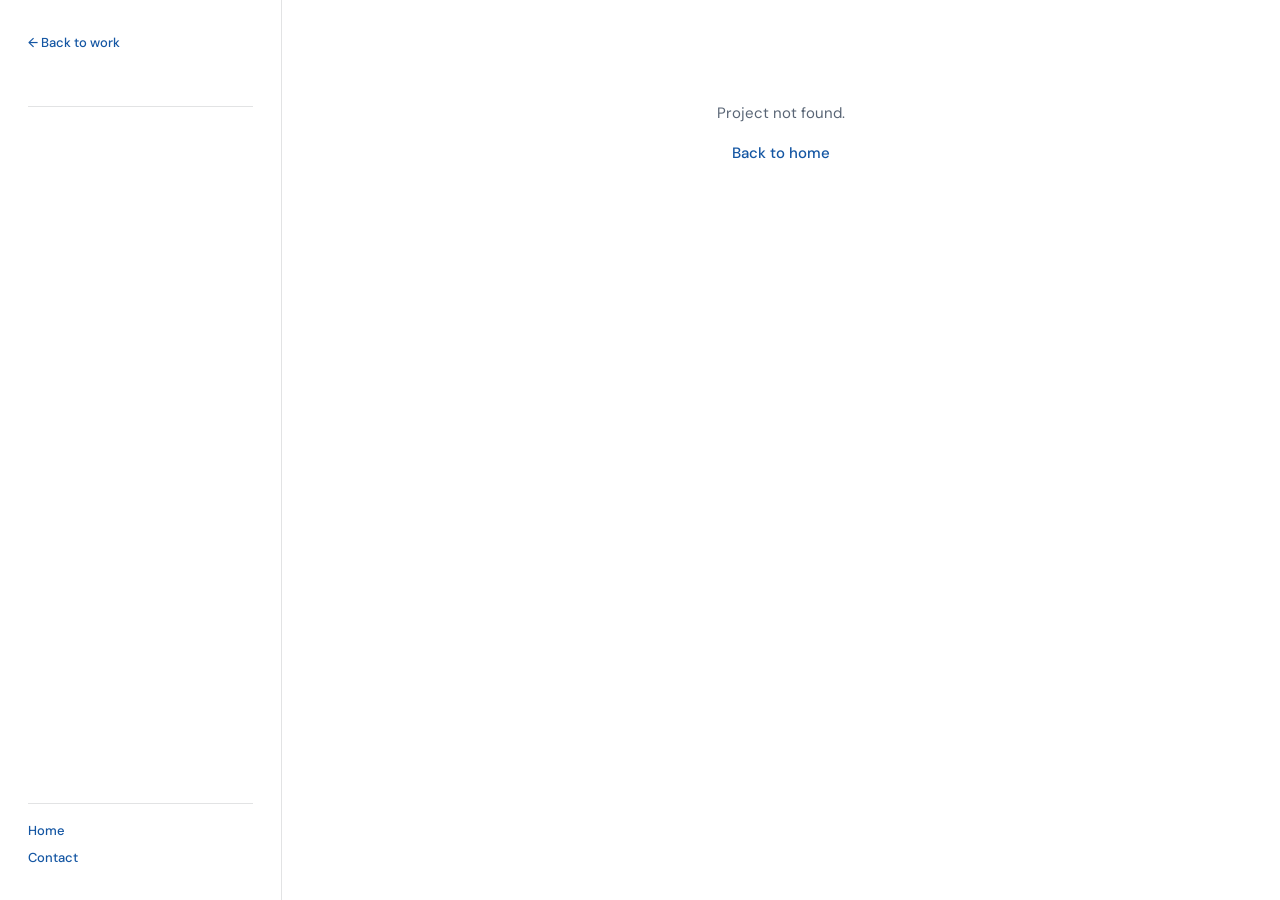
==== commit c83c7134: "Redesign portfolio for professional case studies" ====
--- a/project.html
+++ b/project.html
@@ -18,12 +18,12 @@
       overflow: hidden !important;
     }
     .project-layout > .panel-left {
-      flex: 0 0 16.667% !important;
-      width: 16.667% !important;
+      flex: 0 0 22% !important;
+      width: 22% !important;
     }
     .project-layout > .panel-right {
-      flex: 0 0 83.333% !important;
-      width: 83.333% !important;
+      flex: 0 0 78% !important;
+      width: 78% !important;
     }
     @media (max-width: 640px) {
       .project-layout { flex-direction: column !important; height: auto !important; }
--- a/styles.css
+++ b/styles.css
@@ -1807,3 +1807,335 @@
     padding: 1.5rem;
   }
 }
+
+/* Professional portfolio refresh */
+:root {
+  --bg: #f6f8fb;
+  --ink: #111827;
+  --ink-muted: #596575;
+  --blue: #1456a3;
+  --blue-light: #2f7cc8;
+  --blue-mid: #b9d3ee;
+  --blue-soft: #edf5fb;
+  --blue-pale: #f6faff;
+  --border: rgba(17, 24, 39, 0.12);
+  --shadow-blue: rgba(20, 86, 163, 0.13);
+  --gradient-page: linear-gradient(145deg, #ffffff 0%, #f7f9fc 44%, #eef4f8 100%);
+  --gradient-panel-left: linear-gradient(180deg, #ffffff 0%, #f8fafc 54%, #eef4f8 100%);
+  --gradient-panel-right: linear-gradient(135deg, #ffffff 0%, #f7fafc 52%, #edf3f7 100%);
+  --gradient-surface: linear-gradient(160deg, rgba(255, 255, 255, 0.98) 0%, rgba(248, 250, 252, 0.96) 100%);
+  --gradient-pill: linear-gradient(135deg, #f8fbff 0%, #edf5fb 100%);
+  --gradient-media: linear-gradient(145deg, #eef4f8 0%, #dbe7ef 100%);
+  --gradient-accent: linear-gradient(90deg, #1456a3 0%, #2f7cc8 100%);
+  --gradient-accent-vertical: linear-gradient(180deg, #1456a3 0%, #2f7cc8 100%);
+}
+
+.layout,
+.project-layout {
+  background: var(--gradient-page);
+}
+
+.panel-left {
+  flex-basis: 22%;
+  width: 22%;
+  border-right: 1px solid var(--border);
+  align-items: flex-start;
+  text-align: left;
+  gap: 1.15rem;
+}
+
+.panel-right {
+  flex-basis: 78%;
+  width: 78%;
+}
+
+.profile,
+.bio,
+.skills-section,
+.info-list,
+.copyright {
+  text-align: left;
+}
+
+.profile {
+  align-items: flex-start;
+}
+
+.avatar-wrap {
+  margin-left: 0;
+  margin-right: 0;
+}
+
+.name,
+.work-title,
+.work-header h2 {
+  letter-spacing: 0;
+}
+
+.bio p {
+  margin-left: 0;
+  text-align: left;
+  font-size: 0.875rem;
+}
+
+.skills {
+  justify-content: flex-start;
+}
+
+.skills li {
+  border-radius: 6px;
+  color: #174b85;
+}
+
+.info-list {
+  gap: 0.85rem;
+}
+
+.contact-block {
+  align-items: flex-start;
+}
+
+.work-header {
+  margin-bottom: 1.5rem;
+  padding-bottom: 1.75rem;
+}
+
+.work-title,
+.work-header h2 {
+  max-width: 62rem;
+  font-size: clamp(2.25rem, 4.4vw, 4.6rem);
+}
+
+.work-intro {
+  margin: 1rem 0 0;
+  max-width: 58rem;
+  font-size: clamp(0.98rem, 1.35vw, 1.12rem);
+  line-height: 1.65;
+}
+
+.work-stats {
+  display: grid;
+  grid-template-columns: repeat(3, minmax(0, 1fr));
+  gap: 0.75rem;
+  margin-top: 1.5rem;
+  max-width: 46rem;
+}
+
+.work-stats div {
+  padding: 0.8rem 0.9rem;
+  background: rgba(255, 255, 255, 0.76);
+  border: 1px solid var(--border);
+  border-radius: 8px;
+}
+
+.work-stats strong,
+.work-stats span {
+  display: block;
+}
+
+.work-stats strong {
+  font-size: 1rem;
+  line-height: 1.2;
+  color: var(--ink);
+}
+
+.work-stats span {
+  margin-top: 0.2rem;
+  font-size: 0.75rem;
+  line-height: 1.35;
+  color: var(--ink-muted);
+}
+
+.work-list {
+  gap: 1rem;
+}
+
+.work-item {
+  border-radius: 8px;
+}
+
+.work-item:hover {
+  box-shadow: 0 14px 38px var(--shadow-blue);
+  transform: translateY(-3px);
+}
+
+.work-item-thumb:not(.work-item-thumb--slideshow):not(.work-item-thumb--video),
+.work-item-thumb--video video,
+.work-item-thumb--slideshow {
+  background: var(--gradient-media);
+}
+
+.work-item-body {
+  padding: 1rem 1.1rem 1.1rem;
+}
+
+.work-item-body h3 {
+  margin-bottom: 0.45rem;
+  line-height: 1.25;
+}
+
+.work-item-body p {
+  font-size: 0.875rem;
+  line-height: 1.55;
+}
+
+.work-methods {
+  display: flex;
+  flex-wrap: wrap;
+  gap: 0.35rem;
+  list-style: none;
+  margin: 0.85rem 0 0;
+  padding: 0;
+}
+
+.work-methods li {
+  padding: 0.25rem 0.45rem;
+  border: 1px solid rgba(17, 24, 39, 0.1);
+  border-radius: 5px;
+  background: rgba(255, 255, 255, 0.72);
+  color: #4d5a68;
+  font-size: 0.68rem;
+  font-weight: 600;
+  line-height: 1.2;
+}
+
+.work-item-link {
+  display: inline-block;
+  margin-top: 0.95rem;
+  color: var(--blue);
+  font-size: 0.78rem;
+  font-weight: 700;
+}
+
+.detail-hero--text-only {
+  margin-bottom: 1.25rem;
+  padding-bottom: 1.25rem;
+  border-bottom: 1px solid var(--border);
+}
+
+.detail-hero--text-only p {
+  max-width: 64rem;
+  font-size: clamp(1.05rem, 1.5vw, 1.25rem);
+  line-height: 1.65;
+  color: #344154;
+}
+
+.case-study-section {
+  margin-bottom: 2.75rem;
+}
+
+.case-card-grid {
+  display: grid;
+  grid-template-columns: repeat(4, minmax(0, 1fr));
+  gap: 0.8rem;
+}
+
+.case-card,
+.case-methods {
+  padding: 1rem;
+  border: 1px solid var(--border);
+  border-radius: 8px;
+  background: rgba(255, 255, 255, 0.76);
+}
+
+.case-card h2 {
+  margin: 0 0 0.5rem;
+  font-family: var(--font-sans);
+  font-size: 0.74rem;
+  font-weight: 700;
+  letter-spacing: 0.1em;
+  text-transform: uppercase;
+  color: var(--blue);
+}
+
+.case-card p {
+  margin: 0;
+  font-size: 0.875rem;
+  line-height: 1.55;
+  color: var(--ink-muted);
+}
+
+.case-methods .eyebrow {
+  margin-bottom: 0.55rem;
+}
+
+.case-methods ul {
+  display: flex;
+  flex-wrap: wrap;
+  gap: 0.35rem;
+  list-style: none;
+  margin: 0;
+  padding: 0;
+}
+
+.case-methods li {
+  padding: 0.25rem 0.45rem;
+  border-radius: 5px;
+  background: var(--blue-soft);
+  color: #174b85;
+  font-size: 0.72rem;
+  font-weight: 600;
+  line-height: 1.2;
+}
+
+@media (max-width: 1100px) {
+  .case-card-grid {
+    grid-template-columns: repeat(2, minmax(0, 1fr));
+  }
+}
+
+@media (max-width: 640px) {
+  .layout > .panel-right {
+    order: -1;
+  }
+
+  .panel-left {
+    align-items: center;
+    text-align: center;
+  }
+
+  .profile,
+  .bio,
+  .info-list,
+  .copyright {
+    text-align: center;
+  }
+
+  .profile {
+    align-items: center;
+  }
+
+  .avatar-wrap {
+    width: 88px;
+    height: 88px;
+    margin: 0 auto 0.8rem;
+  }
+
+  .bio p {
+    margin: 0 auto;
+    text-align: center;
+  }
+
+  .skills-section {
+    display: none;
+  }
+
+  .contact-block {
+    align-items: center;
+    margin-top: 0;
+  }
+
+  .work-header {
+    padding-bottom: 1.25rem;
+  }
+
+  .work-title,
+  .work-header h2 {
+    font-size: clamp(2rem, 12vw, 3.2rem);
+  }
+
+  .work-stats,
+  .case-card-grid {
+    grid-template-columns: 1fr;
+  }
+}
